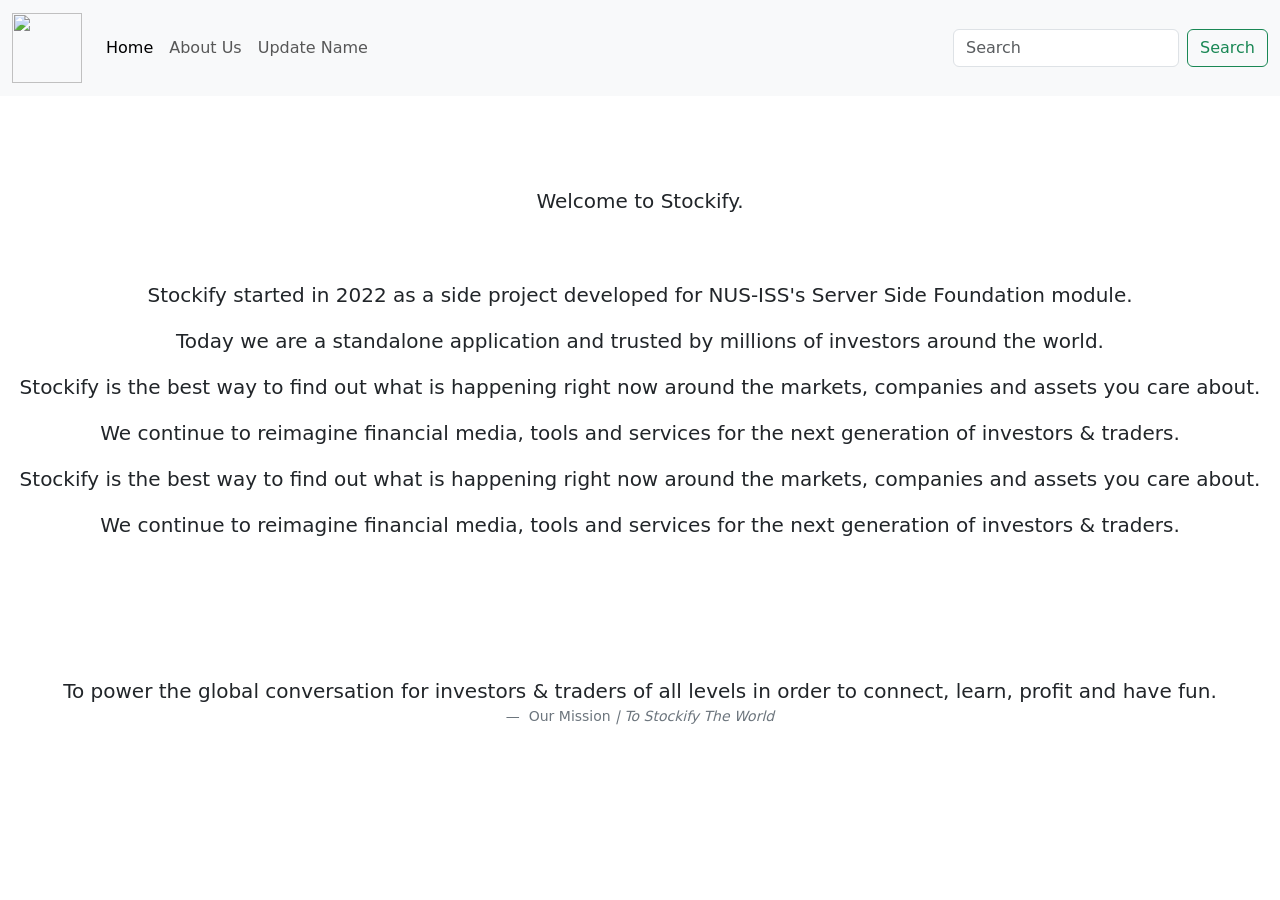
==== src/main/resources/templates/aboutus.html @ 6f015271 "added About Us page" ====
<!DOCTYPE html>
<html lang="en">
<head>
    <meta charset="UTF-8">
    <meta http-equiv="X-UA-Compatible" content="IE=edge">
    <meta name="viewport" content="width=device-width, initial-scale=1.0">
    <link href="https://cdn.jsdelivr.net/npm/bootstrap@5.2.0/dist/css/bootstrap.min.css" rel="stylesheet" integrity="sha384-gH2yIJqKdNHPEq0n4Mqa/HGKIhSkIHeL5AyhkYV8i59U5AR6csBvApHHNl/vI1Bx" crossorigin="anonymous">

    <title>Landing Page</title>
    <style>
        .center {
            width: 100vw;
            display: flex;
            justify-content: center;
            align-items: center;
        }
    </style>
</head>
<body>
    <nav class="navbar navbar-expand-lg bg-light">
        <div class="container-fluid">
          <a class="navbar-brand" href="#">
            <img src="Stockify.png" alt="" width="70" height="70">
          </a>
          <button class="navbar-toggler" type="button" data-bs-toggle="collapse" data-bs-target="#navbarTogglerDemo02" aria-controls="navbarTogglerDemo02" aria-expanded="false" aria-label="Toggle navigation">
            <span class="navbar-toggler-icon"></span>
          </button>
          <div class="collapse navbar-collapse" id="navbarTogglerDemo02">
            <ul class="navbar-nav me-auto mb-2 mb-lg-0">
              <li class="nav-item">
                <a class="nav-link active" aria-current="page" href="/">Home</a>
              </li>
              <li class="nav-item">
                <a class="nav-link" href="/aboutus">About Us</a>
              </li>
              <li class="nav-item">
                <a class="nav-link" href="/updatename">Update Name</a>
              </li>
            </ul>
            
            <form class="d-flex" role="search">
              <input class="form-control me-2" type="search" placeholder="Search" aria-label="Search">
              <button class="btn btn-outline-success" type="submit">Search</button>
            </form>
          </div>
        </div>
      </nav>



      <div class="text-center" style="margin-top: 10vh;">
       
      
        
        
        <p class="blockquote">
            Welcome to Stockify.
          </p>
        
              
         
          
        
    


        <br><br>
        <p class="lead">
            Stockify started in 2022 as a side project developed for NUS-ISS's Server Side Foundation module. 
            
          </p>

          

          <p class="lead">
                  Today we are a standalone application and trusted by millions of investors around the world.
                 </p>

          

          <p class="lead">
                  Stockify is the best way to find out what is happening right now around the markets, companies and assets you care about.
             
                </p>

               

          <p class="lead">
              We continue to reimagine financial media, tools and services for the next generation of investors & traders.
                </p>

            <p class="lead">
                Stockify is the best way to find out what is happening right now around the markets, companies and assets you care about.
            
            </p>

            <p class="lead">
            We continue to reimagine financial media, tools and services for the next generation of investors & traders.
            </p>

            </div>

            <br><br><br><br><br>



            <figure class="text-center">
                <blockquote class="blockquote">
                  <p>To power the global conversation for investors & traders of all levels in order to connect, learn, profit and have fun.</p>
                </blockquote>
                <figcaption class="blockquote-footer">
                  Our Mission <cite title="Source Title">| To Stockify The World</cite>
                </figcaption>
              </figure>
</body>
</html>
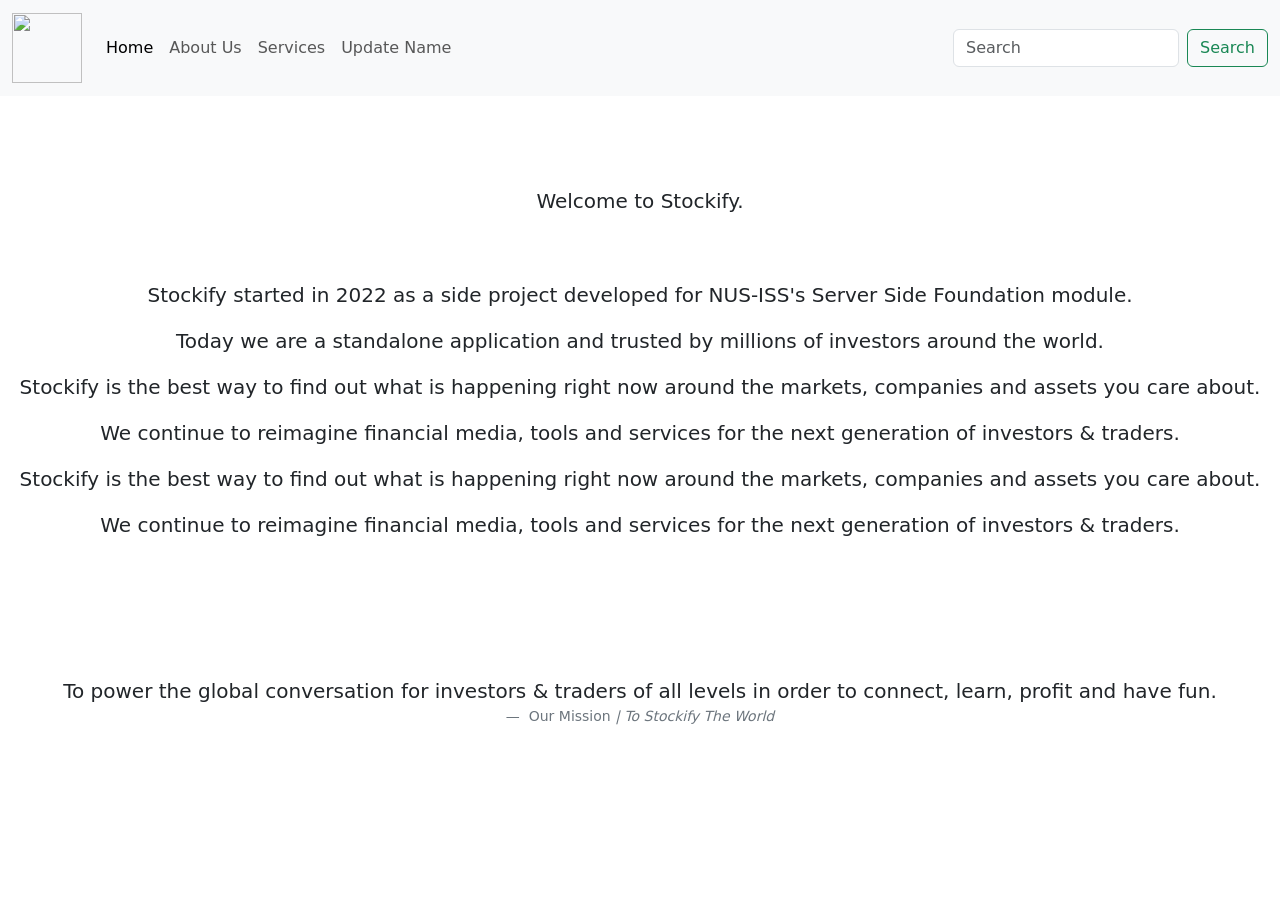
==== commit 9a1a142b: "edited styling of cards on index.html" ====
--- a/src/main/resources/templates/aboutus.html
+++ b/src/main/resources/templates/aboutus.html
@@ -17,34 +17,38 @@
     </style>
 </head>
 <body>
-    <nav class="navbar navbar-expand-lg bg-light">
-        <div class="container-fluid">
-          <a class="navbar-brand" href="#">
-            <img src="Stockify.png" alt="" width="70" height="70">
-          </a>
-          <button class="navbar-toggler" type="button" data-bs-toggle="collapse" data-bs-target="#navbarTogglerDemo02" aria-controls="navbarTogglerDemo02" aria-expanded="false" aria-label="Toggle navigation">
-            <span class="navbar-toggler-icon"></span>
-          </button>
-          <div class="collapse navbar-collapse" id="navbarTogglerDemo02">
-            <ul class="navbar-nav me-auto mb-2 mb-lg-0">
-              <li class="nav-item">
-                <a class="nav-link active" aria-current="page" href="/">Home</a>
-              </li>
-              <li class="nav-item">
-                <a class="nav-link" href="/aboutus">About Us</a>
-              </li>
-              <li class="nav-item">
-                <a class="nav-link" href="/updatename">Update Name</a>
-              </li>
-            </ul>
-            
-            <form class="d-flex" role="search">
-              <input class="form-control me-2" type="search" placeholder="Search" aria-label="Search">
-              <button class="btn btn-outline-success" type="submit">Search</button>
-            </form>
-          </div>
-        </div>
-      </nav>
+  <nav class="navbar navbar-expand-lg bg-light">
+    <div class="container-fluid">
+      <a class="navbar-brand" href="#">
+        <img src="/images/Stockify.png" alt="" width="70" height="70">
+      </a>
+      <button class="navbar-toggler" type="button" data-bs-toggle="collapse" data-bs-target="#navbarTogglerDemo02" aria-controls="navbarTogglerDemo02" aria-expanded="false" aria-label="Toggle navigation">
+        <span class="navbar-toggler-icon"></span>
+      </button>
+      <div class="collapse navbar-collapse" id="navbarTogglerDemo02">
+        <ul class="navbar-nav me-auto mb-2 mb-lg-0">
+          <li class="nav-item">
+            <a class="nav-link active" aria-current="page" href="/">Home</a>
+          </li>
+          <li class="nav-item">
+            <a class="nav-link" href="#aboutus">About Us</a>
+          </li>
+          <li class="nav-item">
+            <a class="nav-link" href="#services">Services</a>
+          </li>
+          <li class="nav-item">
+            <a class="nav-link" href="/updatename">Update Name</a>
+          </li>
+        </ul>
+        
+        <form class="d-flex" role="search">
+          <input class="form-control me-2" type="search" placeholder="Search" aria-label="Search">
+          <button class="btn btn-outline-success" type="submit">Search</button>
+        </form>
+      </div>
+    </div>
+  </nav>
+
 
 
 
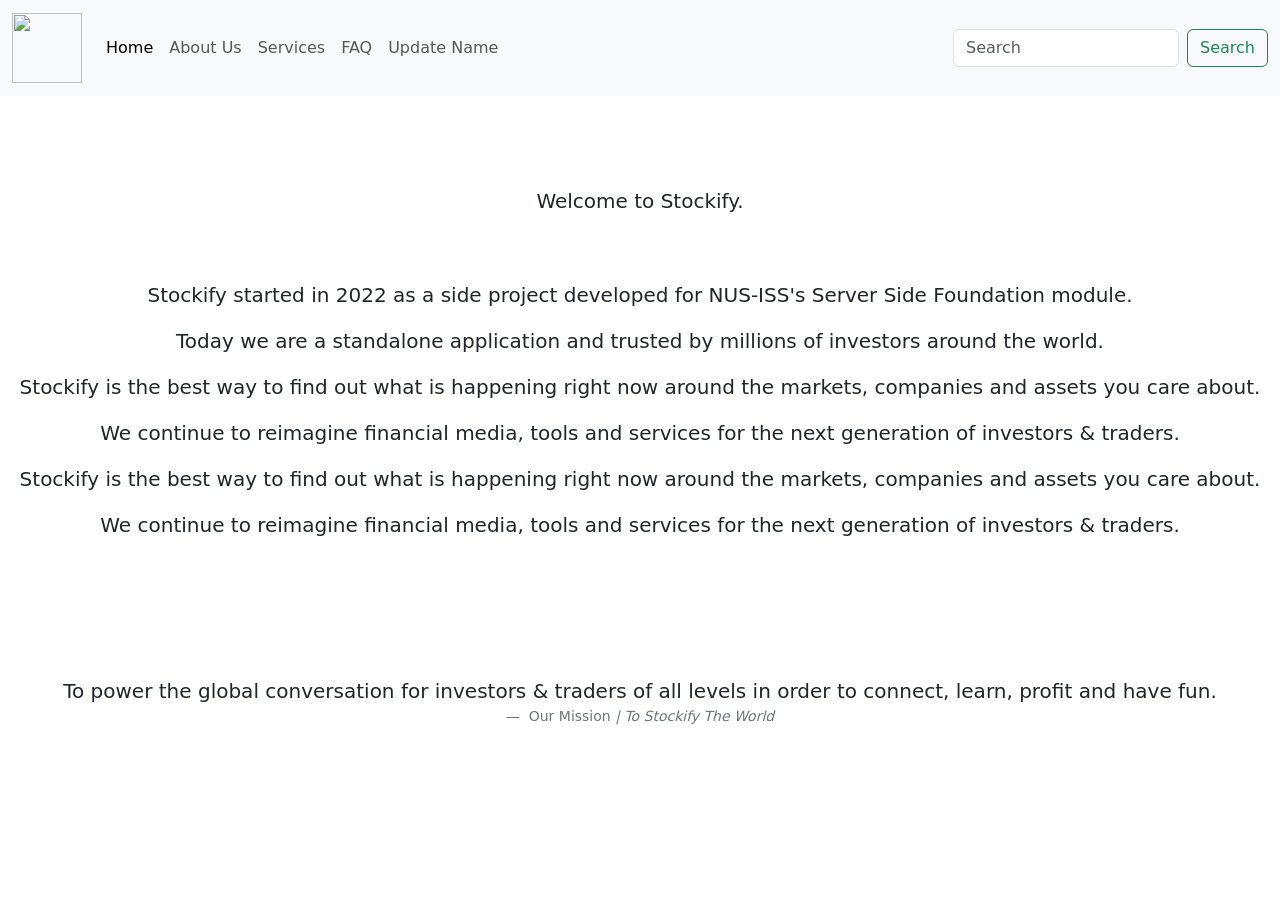
==== commit 1f87b8c9: "added FAQ section using accordions and fixed nav bar links" ====
--- a/src/main/resources/templates/aboutus.html
+++ b/src/main/resources/templates/aboutus.html
@@ -31,10 +31,13 @@
             <a class="nav-link active" aria-current="page" href="/">Home</a>
           </li>
           <li class="nav-item">
-            <a class="nav-link" href="#aboutus">About Us</a>
+            <a class="nav-link" href="/#aboutus">About Us</a>
           </li>
           <li class="nav-item">
-            <a class="nav-link" href="#services">Services</a>
+            <a class="nav-link" href="/#services">Services</a>
+          </li>
+          <li class="nav-item">
+            <a class="nav-link" href="/#faq">FAQ</a>
           </li>
           <li class="nav-item">
             <a class="nav-link" href="/updatename">Update Name</a>
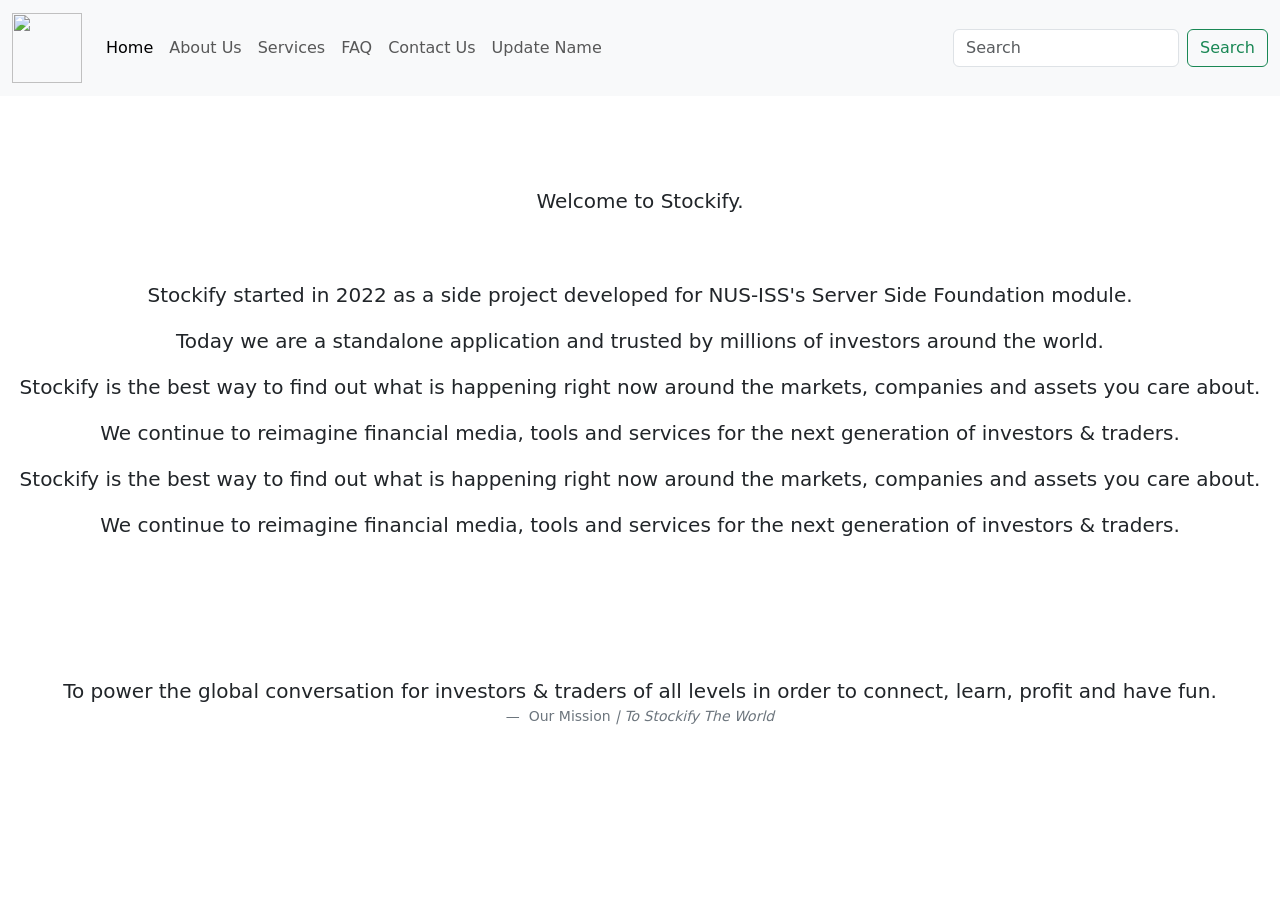
==== commit 7524e4a4: "added Our Mission and Contact Us to index.html and Navigation Bar" ====
--- a/src/main/resources/templates/aboutus.html
+++ b/src/main/resources/templates/aboutus.html
@@ -38,6 +38,9 @@
           </li>
           <li class="nav-item">
             <a class="nav-link" href="/#faq">FAQ</a>
+          </li>
+          <li class="nav-item">
+            <a class="nav-link" href="/#contactus">Contact Us</a>
           </li>
           <li class="nav-item">
             <a class="nav-link" href="/updatename">Update Name</a>
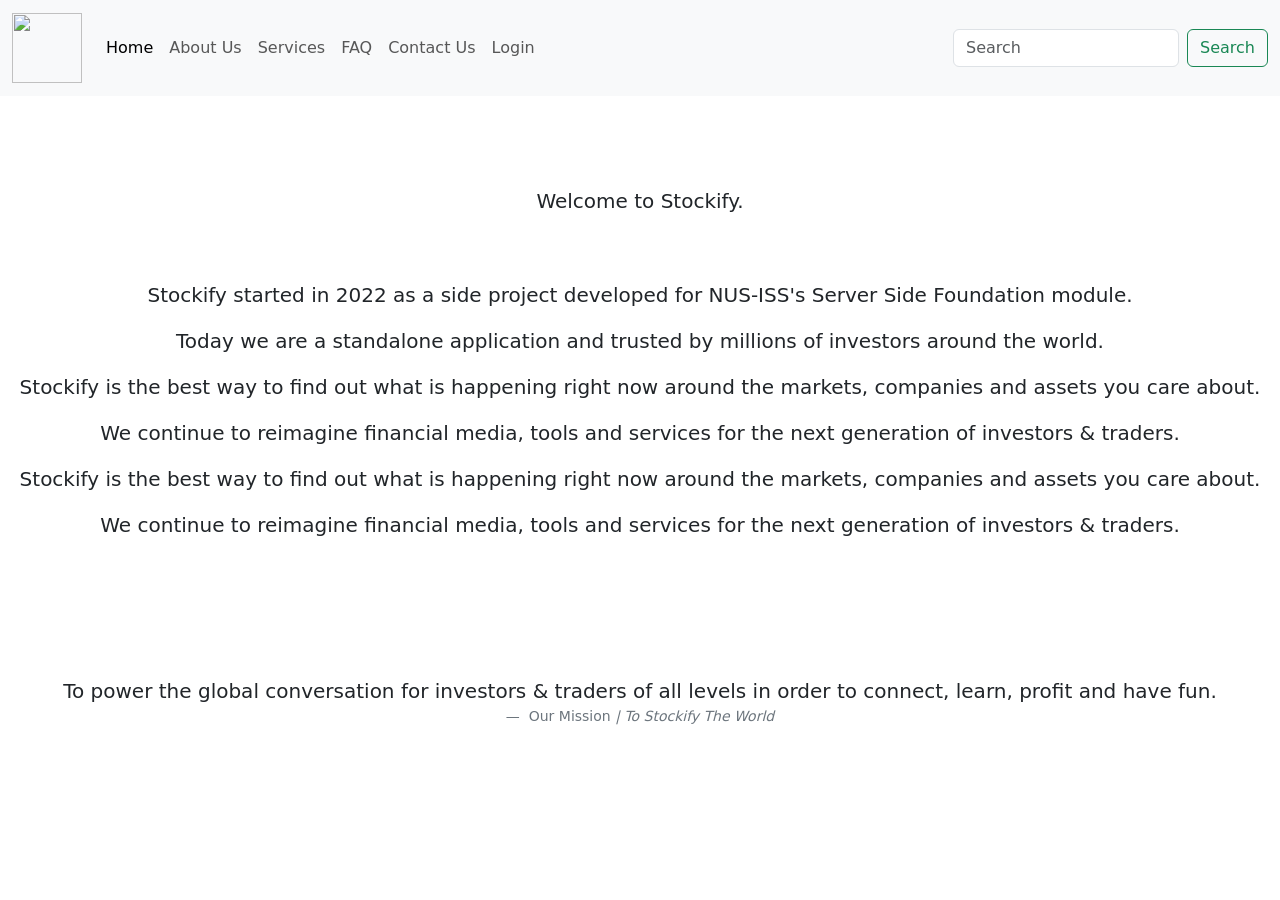
==== commit c00be538: "added login page" ====
--- a/src/main/resources/templates/aboutus.html
+++ b/src/main/resources/templates/aboutus.html
@@ -43,7 +43,7 @@
             <a class="nav-link" href="/#contactus">Contact Us</a>
           </li>
           <li class="nav-item">
-            <a class="nav-link" href="/updatename">Update Name</a>
+            <a class="nav-link" href="/login">Login</a>
           </li>
         </ul>
         
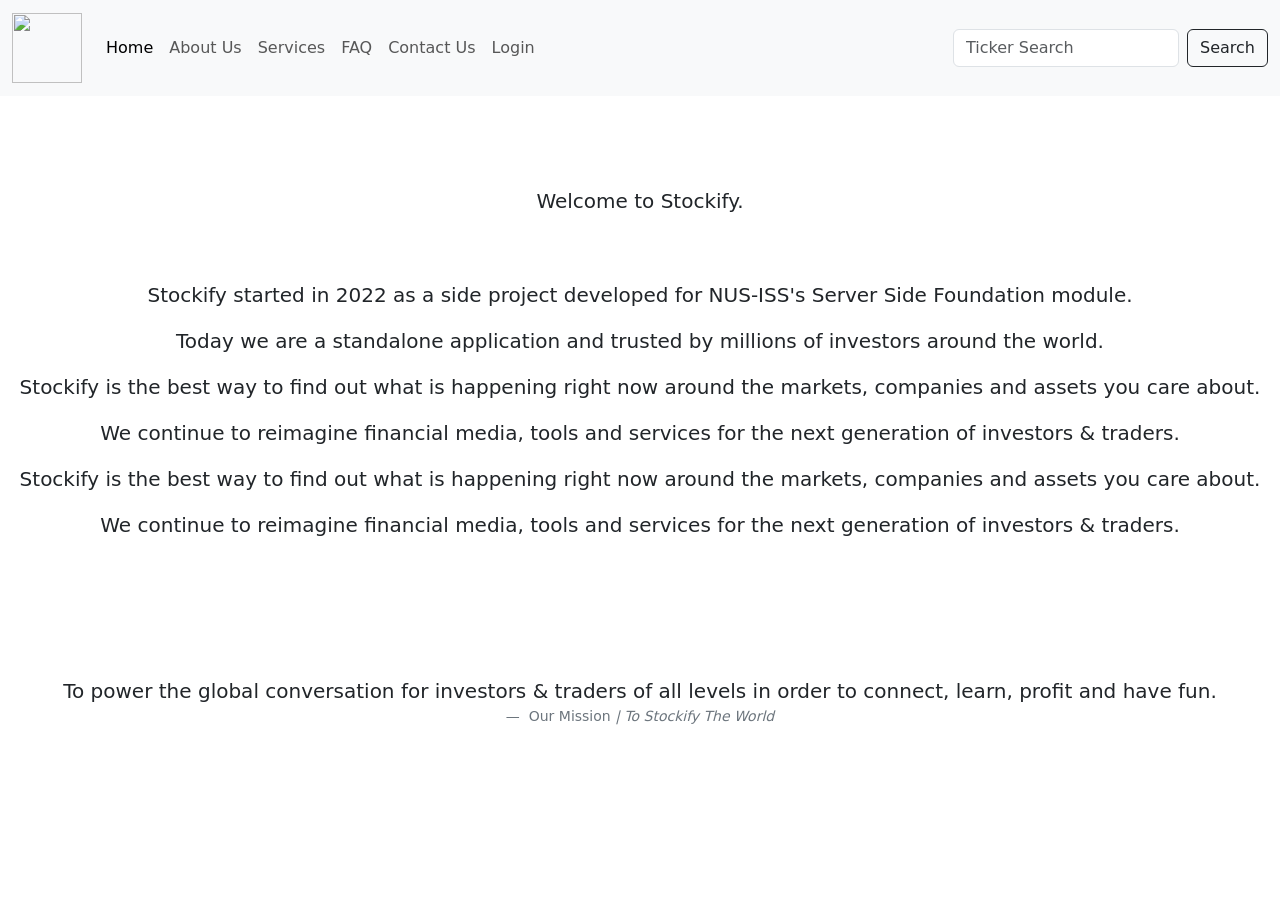
==== commit 2a298b0c: "restyled cards in index/stocknews/stockprice.html" ====
--- a/src/main/resources/templates/aboutus.html
+++ b/src/main/resources/templates/aboutus.html
@@ -6,7 +6,7 @@
     <meta name="viewport" content="width=device-width, initial-scale=1.0">
     <link href="https://cdn.jsdelivr.net/npm/bootstrap@5.2.0/dist/css/bootstrap.min.css" rel="stylesheet" integrity="sha384-gH2yIJqKdNHPEq0n4Mqa/HGKIhSkIHeL5AyhkYV8i59U5AR6csBvApHHNl/vI1Bx" crossorigin="anonymous">
 
-    <title>Landing Page</title>
+    <title>About Us</title>
     <style>
         .center {
             width: 100vw;
@@ -47,9 +47,9 @@
           </li>
         </ul>
         
-        <form class="d-flex" role="search">
-          <input class="form-control me-2" type="search" placeholder="Search" aria-label="Search">
-          <button class="btn btn-outline-success" type="submit">Search</button>
+        <form class="d-flex" role="search" method="GET" action="/stockprice2">
+          <input class="form-control me-2" type="search" placeholder="Ticker Search" aria-label="Search" name="symbol" required>
+          <button class="btn btn-outline-dark" type="submit">Search</button>
         </form>
       </div>
     </div>
